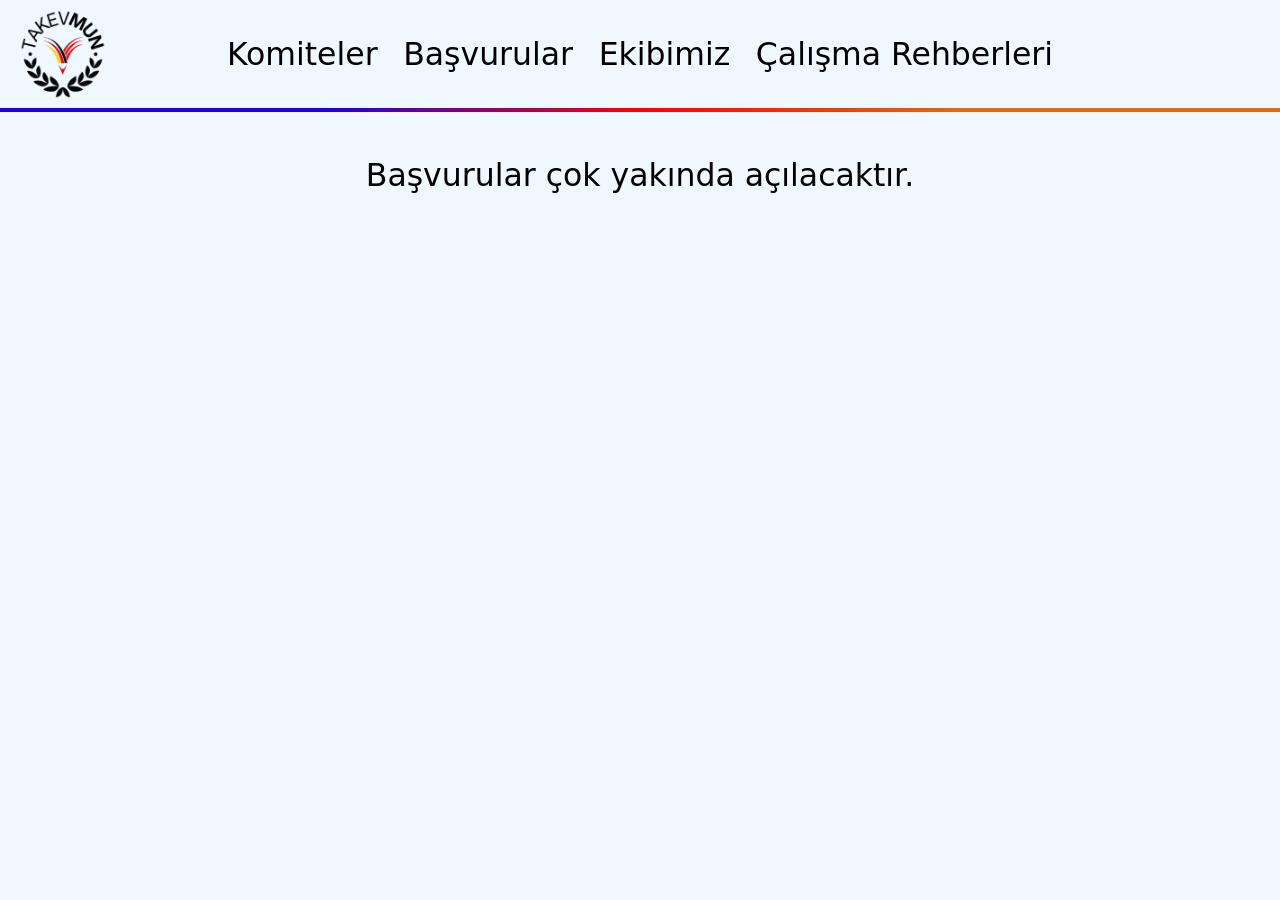
==== applications.html @ cd9a3fdf "feat: add meta descriptions" ====
<!DOCTYPE html>
<html lang="tr">
<head>
    <meta charset="UTF-8">
    <meta name="viewport" content="width=device-width, initial-scale=1.0">
    <meta name="description" content="TAKEVMUN konferansı resmî internet sayfası.">
    <title>TAKEVMUN - Başvurular</title>
    <link rel="icon" type="image/x-icon" href="res/logo.webp">
    <link rel="stylesheet" href="style/global.css">
    <link rel="stylesheet" href="style/navbar.css">
    <link rel="stylesheet" href="style/popup.css">
    <link rel="stylesheet" href="style/applications.css">
</head>
<body data-theme="blue">
    <div class="navbar">
        <div class="logo"><a href="index.html"><img src="res/logo.webp"></a></div>

        <div class="hamburger" id="hamburger">
            <span></span>
            <span></span>
            <span></span>
        </div>

        <div class="tabs" id="nav-tabs">
            <a href="committees.html">Komiteler</a>
            <a href="applications.html">Başvurular</a>
            <a href="team.html">Ekibimiz</a>
            <a href="guides.html">Çalışma Rehberleri</a>
        </div>

        <div class="lang-selection"></div>
    </div>

    <div class="temporary-text">
        Başvurular çok yakında açılacaktır.
    </div>

    <!-- <div class="application-text">
        <span>Delege olarak başvurmak için&nbsp;<a href="https://apply.takevmun.com" target="_blank">buraya</a>&nbsp;tıklayın.</span>
    </div> -->

    <div id="instagram-popup" class="popup-overlay" style="display: none;">
        <div class="popup-content">
            <button class="popup-close" id="close-popup">&times;</button>
            <h2>Instagram hesabımızı takip edin!</h2>
            <p>Güncellemeleri kaçırmamak için bizi Instagram'da <b>@takevmunofficial</b> kullanıcı adıyla takip edebilirsiniz.</p>
            <a href="https://www.instagram.com/takevmunofficial/" target="_blank" class="popup-btn">Takip Et</a>
        </div>
    </div>

    <script src="script/global.js"></script>
</body>
</html>
---- style/global.css ----
*, *::before, *::after {
    transition: background-color 1.0s ease, color 1.0s ease, text-shadow 1.0s ease, border-color 1.0s ease, box-shadow 1.0s ease;
    box-sizing: border-box;
}

html, body {
    margin: 0;
    padding: 0;
    width: 100%;
    min-height: 100vh;
    position: relative;
    background-color: aliceblue;
    font-family: system-ui, -apple-system, BlinkMacSystemFont, 'Segoe UI', Roboto, Helvetica, Arial, sans-serif;
    overflow-x: hidden;
}

img, a {
    -webkit-user-drag: none;
}

a {
    -webkit-user-drag: none;
    text-decoration: none;
    color: inherit;
}

.temporary-text {
    display: flex;
    justify-content: center;
    margin: 5vh 5vh;
    font-size: 3.5vh;
}
---- style/navbar.css ----
.navbar {
    display: flex;
    justify-content: space-between;
    align-items: center;
    padding: 1vh 2vh;
    background-color: aliceblue;
    color: black;
    width: auto;
    height: auto;
    user-select: none;
    white-space: nowrap;
    position: relative;

    border-bottom: 0.5vh solid transparent;
    border-image: linear-gradient(to right, #1e00e1 0%, #1e00e1 25%, #fe0000 50%, #e4680a 75%, #e4680a 100%) 1;
    z-index: 500;
}

.logo {
    flex: 1;
}

.logo a {
    display: inline-flex;
    vertical-align: middle;
}

.logo img {
    height: 10vh;
    width: auto;
}

.tabs {
    display: flex;
    font-size: 3.5vh;
    gap: 0px 2vw;
}

.lang-selection {
    flex: 1;
    text-align: end;
}

/* Hamburger Icon Styles */
.hamburger {
    display: none;
    flex-direction: column;
    justify-content: center;
    gap: 5px;
    width: 30px;
    height: 24px;
    cursor: pointer;
    z-index: 10;
}

.hamburger span {
    display: block;
    height: 3px;
    width: 100%;
    background-color: black;
    border-radius: 2px;
    transition: all 0.3s ease;
}

/* Hamburger Animation when Active */
.hamburger.active span:nth-child(1) {
    transform: translateY(8px) rotate(45deg);
}

.hamburger.active span:nth-child(2) {
    opacity: 0;
}

.hamburger.active span:nth-child(3) {
    transform: translateY(-8px) rotate(-45deg);
}

/* Mobile Responsiveness & Smooth Animation */
@media screen and (max-width: 900px) {
    .hamburger {
        display: flex;
    }

    .tabs {
        display: flex;
        flex-direction: column;
        position: absolute;
        top: 100%;
        left: 0;
        width: 100%;
        background-color: aliceblue;
        align-items: center;
        box-shadow: 0 8px 16px rgba(0, 0, 0, 0.08);
        border-top: 1px solid #d0e1f9;

        /* Smooth transition properties */
        max-height: 0;
        opacity: 0;
        overflow: hidden;
        pointer-events: none;
        transition: max-height 0.50s ease-in-out, opacity 0.45s ease-in-out, padding 0.45s ease-in-out;
        padding: 0 2vh;
    }

    .tabs.active {
        max-height: 600px;
        opacity: 1;
        pointer-events: auto;
    }

    .tabs a {
        width: 100%;
        text-align: center;
        padding: 1.5vh 0;
        border-bottom: 1px solid rgba(0, 0, 0, 0.06);
    }

    .tabs a:last-child {
        border-bottom: none;
    }

    .lang-selection {
        flex: 0;
    }
}
---- style/popup.css ----
.popup-overlay {
    position: fixed;
    top: 0;
    left: 0;
    width: 100%;
    height: 100%;
    background: rgba(0, 0, 0, 0.6);
    display: flex;
    justify-content: center;
    align-items: center;
    z-index: 1000;
}

.popup-content {
    background: #ffffff;
    padding: 30px;
    border-radius: 12px;
    max-width: 400px;
    width: 90%;
    text-align: center;
    position: relative;
    box-shadow: 0 10px 25px rgba(0, 0, 0, 0.2);
    font-family: sans-serif;
    user-select: none;
}

.popup-close {
    position: absolute;
    top: 10px;
    right: 15px;
    background: none;
    border: none;
    font-size: 24px;
    cursor: pointer;
    color: #888;
}

.popup-close:hover {
    color: #000;
}

.popup-content h2 {
    margin-top: 0;
    color: #222;
}

.popup-content p {
    color: #555;
    margin-bottom: 20px;
    line-height: 1.5;
}

.popup-content b {
    user-select: text;
}

.popup-btn {
    display: inline-block;
    background: #E1306C; /* Instagram pink/red */
    color: #fff;
    padding: 10px 20px;
    border-radius: 6px;
    text-decoration: none;
    font-weight: bold;
    transition: background 0.2s;
}

.popup-btn:hover {
    background: #C12258;
}
---- style/applications.css ----
.application-text {
    display: flex;
    justify-self: center;
    align-items: center; /* Vertically centers the text block inside the border */
    border: 2px solid gray;
    border-radius: 16px;
    justify-content: center;
    margin: 3vh 3vh;
    padding: 2vh 2vh;
    font-size: 3.5vh;
    width: fit-content;
    user-select: none;
}

.application-text a {
    display: inline;
    font-weight: bold;
}

.application-text a:hover {
    transition: color 0.4s ease-in-out;
    color: rgb(66, 133, 244);
}
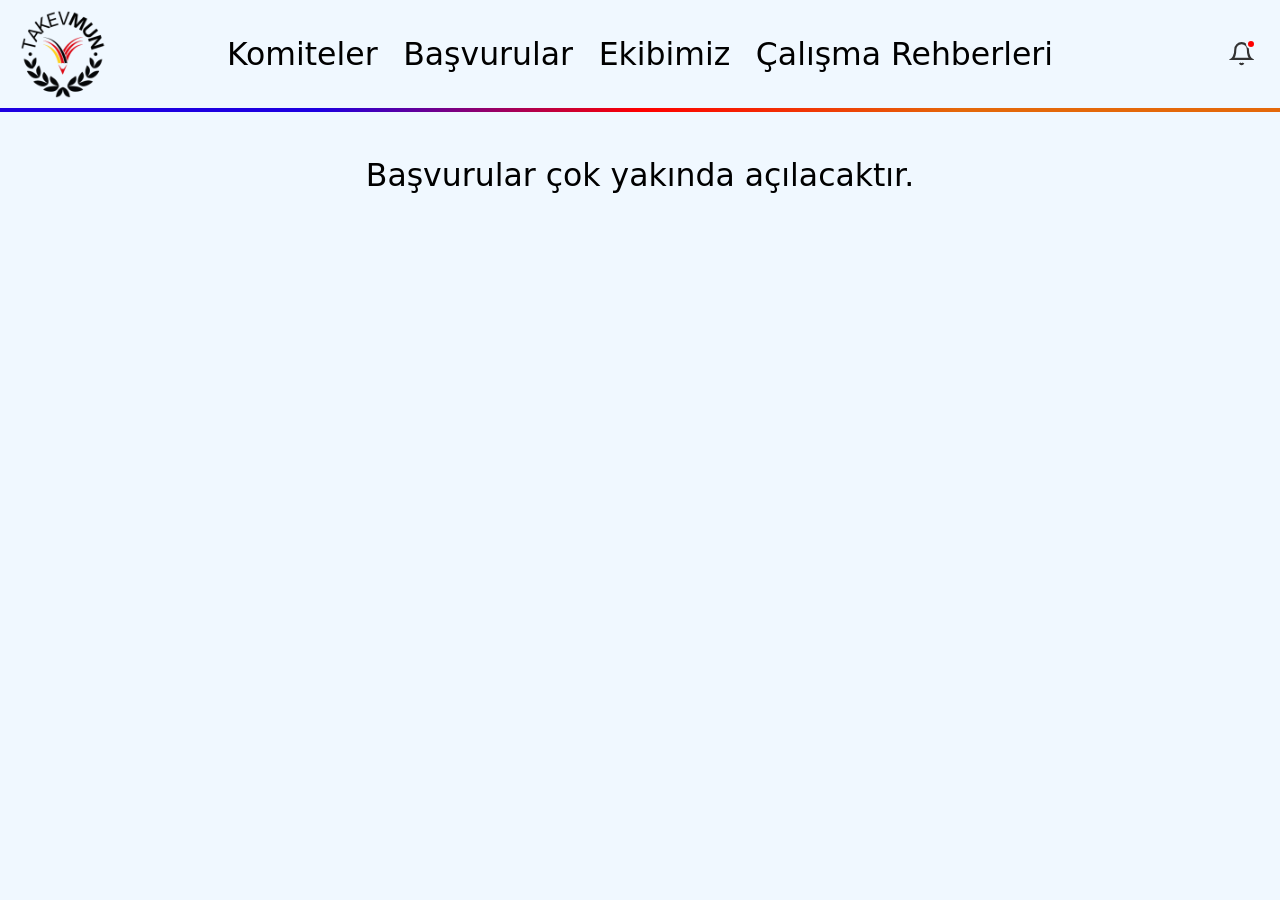
==== commit fdfc8b27: "feat: add notification system" ====
--- a/applications.html
+++ b/applications.html
@@ -11,7 +11,7 @@
     <link rel="stylesheet" href="style/popup.css">
     <link rel="stylesheet" href="style/applications.css">
 </head>
-<body data-theme="blue">
+<body>
     <div class="navbar">
         <div class="logo"><a href="index.html"><img src="res/logo.webp"></a></div>
 
@@ -28,7 +28,23 @@
             <a href="guides.html">Çalışma Rehberleri</a>
         </div>
 
-        <div class="lang-selection"></div>
+        <div class="notification-wrapper">
+            <button class="notification-btn" id="notificationBtn" aria-label="Notifications">
+                <svg class="bell-icon" viewBox="0 0 24 24" fill="none" stroke="currentColor" stroke-width="2">
+                    <path d="M18 8A6 6 0 0 0 6 8c0 7-3 9-3 9h18s-3-2-3-9"></path>
+                    <path d="M13.73 21a2 2 0 0 1-3.46 0"></path>
+                </svg>
+                <span class="unread-dot" id="unreadDot"></span>
+            </button>
+
+            <div class="notification-dropdown" id="notificationDropdown">
+                <div class="notification-header">
+                    <span>Bildirimler</span>
+                    <button class="mark-all-read" id="markAllReadBtn">Tümünü Okundu İşaretle</button>
+                </div>
+                <div class="notification-list" id="notificationList"></div>
+            </div>
+        </div>
     </div>
 
     <div class="temporary-text">
@@ -49,5 +65,6 @@
     </div>
 
     <script src="script/global.js"></script>
+    <script src="script/notify.js"></script>
 </body>
 </html>
--- a/style/global.css
+++ b/style/global.css
@@ -1,5 +1,4 @@
 *, *::before, *::after {
-    transition: background-color 1.0s ease, color 1.0s ease, text-shadow 1.0s ease, border-color 1.0s ease, box-shadow 1.0s ease;
     box-sizing: border-box;
 }
 
--- a/style/navbar.css
+++ b/style/navbar.css
@@ -36,9 +36,191 @@
     gap: 0px 2vw;
 }
 
-.lang-selection {
+.notification-wrapper {
     flex: 1;
-    text-align: end;
+    display: flex;
+    justify-content: flex-end;
+    align-items: center;
+    position: relative;
+}
+
+/* Bell Button */
+.notification-btn {
+    background: none;
+    border: none;
+    cursor: pointer;
+    position: relative;
+    padding: 8px;
+    display: flex;
+    align-items: center;
+    justify-content: center;
+    outline: none;
+}
+
+.bell-icon {
+    width: 2.8vh;
+    height: 2.8vh;
+    min-width: 22px;
+    min-height: 22px;
+    color: #333;
+    transition: transform 0.2s ease;
+}
+
+.notification-btn:hover .bell-icon {
+    transform: scale(1.1);
+}
+
+/* Red Unread Badge Dot */
+.unread-dot {
+    position: absolute;
+    top: 6px;
+    right: 6px;
+    width: 10px;
+    height: 10px;
+    background-color: #fe0000;
+    border-radius: 50%;
+    border: 2px solid aliceblue;
+    display: none;
+}
+
+.unread-dot.active {
+    display: block;
+}
+
+/* Dropdown Menu */
+.notification-dropdown {
+    position: absolute;
+    top: calc(100% + 15px);
+    right: 0;
+    width: 320px;
+    max-height: 400px;
+    background-color: aliceblue; /* Matches navbar theme */
+    box-shadow: 0 10px 25px rgba(0, 0, 0, 0.15);
+    border-radius: 8px;
+    border: 1px solid #d0e1f9;
+    display: flex;
+    flex-direction: column;
+    opacity: 0;
+    visibility: hidden;
+    transform: translateY(-10px);
+    transition: opacity 0.25s ease, transform 0.25s ease, visibility 0.25s;
+    z-index: 1000;
+    overflow: hidden; /* Fixes bottom-most item clipping through round edges */
+}
+
+.notification-dropdown.open {
+    opacity: 1;
+    visibility: visible;
+    transform: translateY(0);
+}
+
+/* Header inside dropdown */
+.notification-header {
+    display: flex;
+    justify-content: space-between;
+    align-items: center;
+    padding: 12px 16px;
+    font-weight: bold;
+    font-size: 14px;
+    border-bottom: 1px solid #d0e1f9;
+    color: #333;
+}
+
+.mark-all-read {
+    background: none;
+    border: none;
+    color: #1e00e1;
+    font-size: 12px;
+    cursor: pointer;
+}
+
+.mark-all-read:hover {
+    text-decoration: underline;
+}
+
+/* List container */
+.notification-list {
+    overflow-y: auto;
+    max-height: 330px;
+}
+
+/* Notification Item */
+.notification-item {
+    padding: 12px 16px;
+    border-bottom: 1px solid rgba(0, 0, 0, 0.05);
+    cursor: pointer;
+    transition: background-color 0.2s ease;
+    display: flex;
+    flex-direction: column;
+    gap: 4px;
+    text-decoration: none;
+    color: inherit;
+    white-space: normal;
+}
+
+/* Fixes sharp edges penetrating round corners on hover */
+.notification-item:first-of-type {
+    border-top-left-radius: 0;
+    border-top-right-radius: 0;
+}
+
+.notification-item:last-child {
+    border-bottom: none;
+    border-bottom-left-radius: 8px;
+    border-bottom-right-radius: 8px;
+}
+
+.notification-item:hover {
+    background-color: #dbeaff; /* Soft hover matching aliceblue */
+}
+
+.notification-item.unread {
+    background-color: #edf2ff;
+}
+
+.notification-item.unread:hover {
+    background-color: #dbeaff;
+}
+
+.notification-title {
+    font-size: 14px;
+    font-weight: 600;
+    color: #111;
+}
+
+.notification-message {
+    font-size: 12px;
+    color: #555;
+    line-height: 1.4;
+}
+
+.notification-time {
+    font-size: 10px;
+    color: #888;
+    margin-top: 2px;
+}
+
+.no-notifications {
+    padding: 20px 16px; /* Added horizontal padding to match items */
+    text-align: center;
+    color: #666;
+    font-size: 13px;
+}
+
+/* Mobile responsiveness adjustments */
+@media screen and (max-width: 900px) {
+    .notification-wrapper {
+        flex: 0;
+    }
+
+    .notification-dropdown {
+        position: fixed;
+        top: 70px;
+        left: 5% ;
+        right: 5%;
+        width: 90%;
+        margin: 0 auto;
+    }
 }
 
 /* Hamburger Icon Styles */
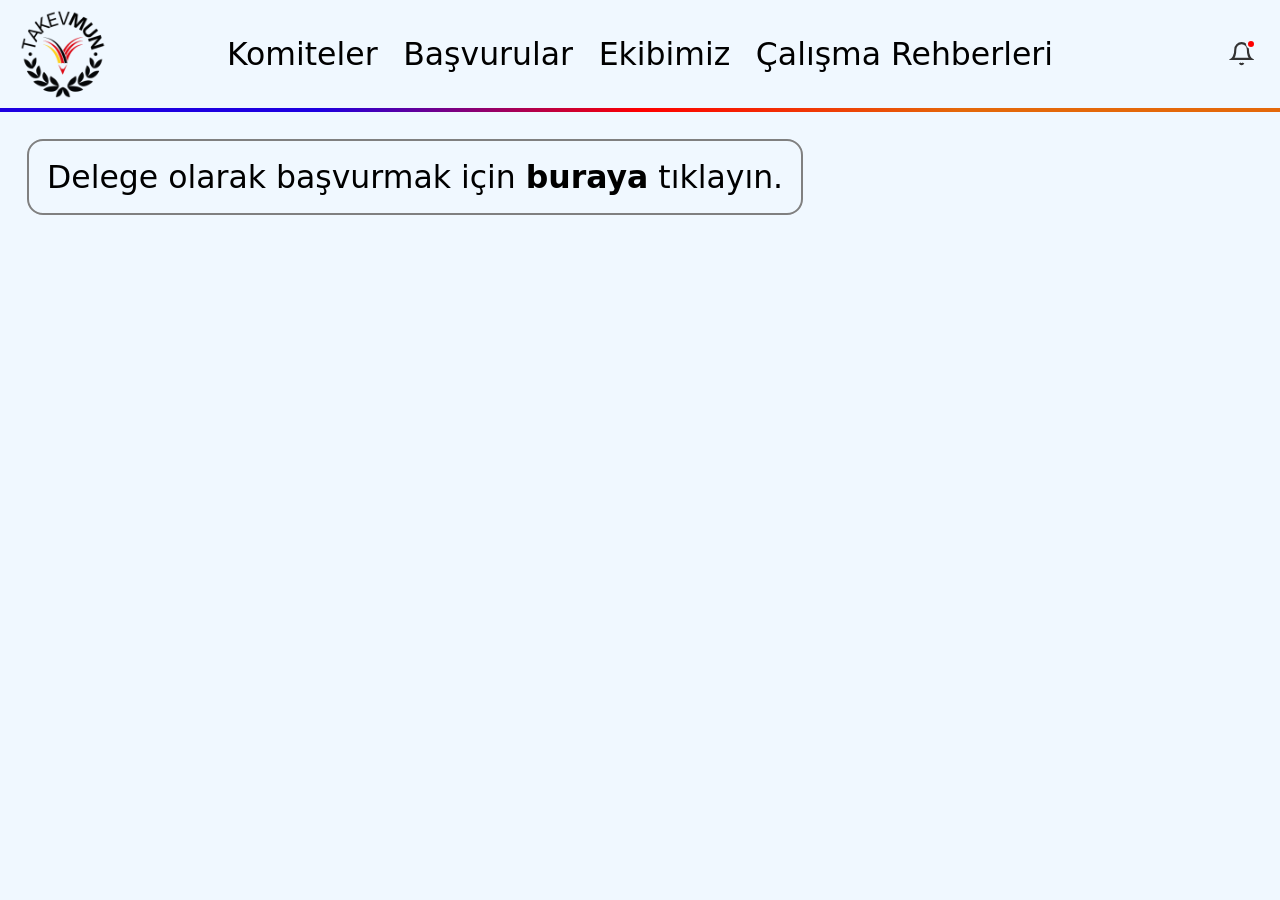
==== commit 4f9e771a: "feat: open applications" ====
--- a/applications.html
+++ b/applications.html
@@ -3,9 +3,9 @@
 <head>
     <meta charset="UTF-8">
     <meta name="viewport" content="width=device-width, initial-scale=1.0">
-    <meta name="description" content="TAKEVMUN konferansı resmî internet sayfası.">
+    <meta name="description" content="TAKEVMUN konferansına delege olarak başvurun. Apply for the TAKEVMUN conference as a delegate.">
     <title>TAKEVMUN - Başvurular</title>
-    <link rel="icon" type="image/x-icon" href="res/logo.webp">
+    <link rel="icon" type="image/png" href="/res/logo-small.png">
     <link rel="stylesheet" href="style/global.css">
     <link rel="stylesheet" href="style/navbar.css">
     <link rel="stylesheet" href="style/popup.css">
@@ -47,13 +47,9 @@
         </div>
     </div>
 
-    <div class="temporary-text">
-        Başvurular çok yakında açılacaktır.
+    <div class="application-text">
+        <span>Delege olarak başvurmak için&nbsp;<a href="https://apply.takevmun.com" target="_blank">buraya</a>&nbsp;tıklayın.</span>
     </div>
-
-    <!-- <div class="application-text">
-        <span>Delege olarak başvurmak için&nbsp;<a href="https://apply.takevmun.com" target="_blank">buraya</a>&nbsp;tıklayın.</span>
-    </div> -->
 
     <div id="instagram-popup" class="popup-overlay" style="display: none;">
         <div class="popup-content">
--- a/style/navbar.css
+++ b/style/navbar.css
@@ -208,7 +208,7 @@
 }
 
 /* Mobile responsiveness adjustments */
-@media screen and (max-width: 900px) {
+@media screen and (max-width: 1200px) {
     .notification-wrapper {
         flex: 0;
     }
@@ -258,7 +258,7 @@
 }
 
 /* Mobile Responsiveness & Smooth Animation */
-@media screen and (max-width: 900px) {
+@media screen and (max-width: 1200px) {
     .hamburger {
         display: flex;
     }
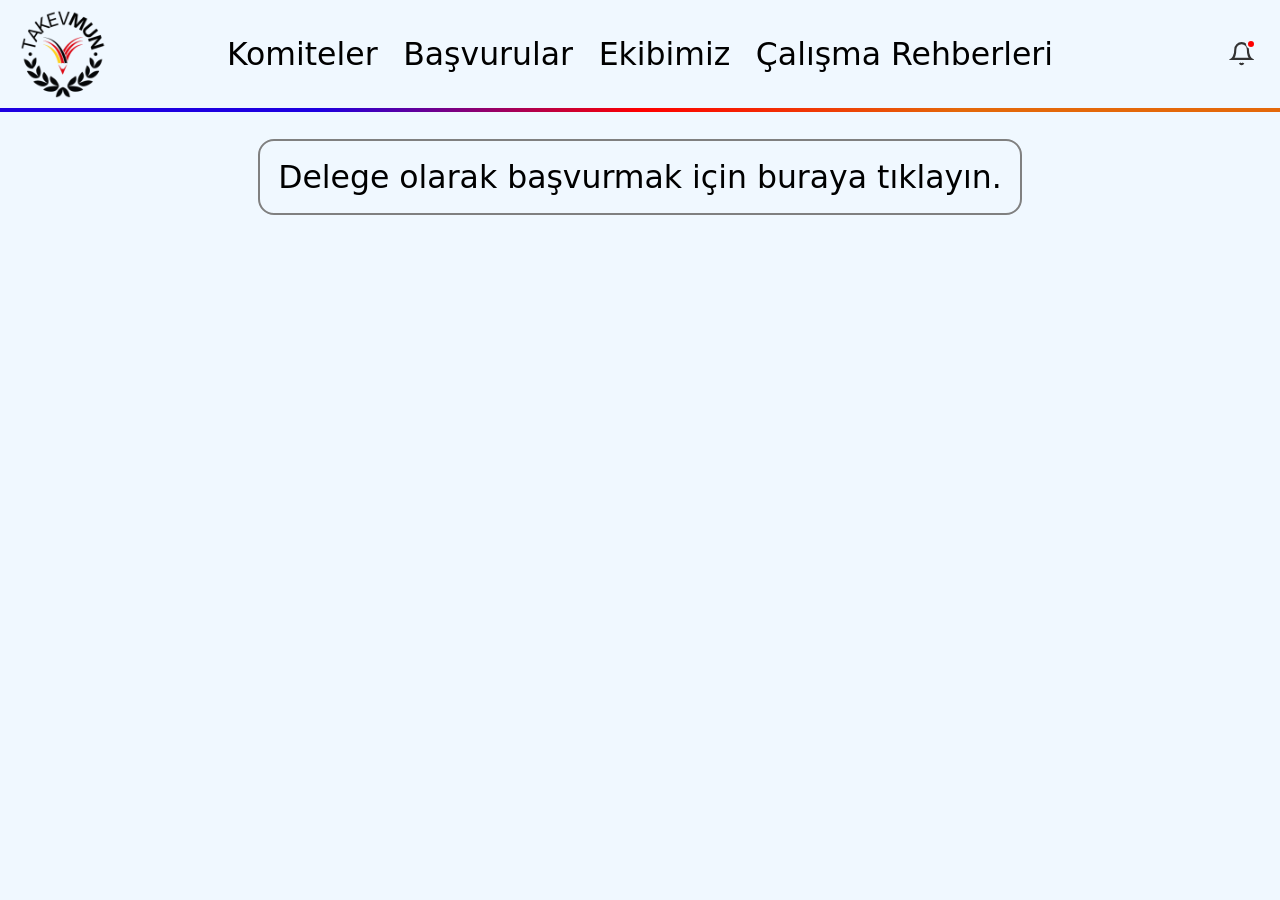
==== commit 506a64e7: "fix: fix apply button" ====
--- a/applications.html
+++ b/applications.html
@@ -47,9 +47,9 @@
         </div>
     </div>
 
-    <div class="application-text">
-        <span>Delege olarak başvurmak için&nbsp;<a href="https://apply.takevmun.com" target="_blank">buraya</a>&nbsp;tıklayın.</span>
-    </div>
+    <a href="https://apply.takevmun.com" target="_blank"><div class="application-text">
+        Delege olarak başvurmak için buraya tıklayın.
+    </div></a>
 
     <div id="instagram-popup" class="popup-overlay" style="display: none;">
         <div class="popup-content">
--- a/style/applications.css
+++ b/style/applications.css
@@ -1,23 +1,19 @@
 .application-text {
     display: flex;
-    justify-self: center;
-    align-items: center; /* Vertically centers the text block inside the border */
+    align-items: center;
+    justify-content: center;
     border: 2px solid gray;
     border-radius: 16px;
-    justify-content: center;
-    margin: 3vh 3vh;
-    padding: 2vh 2vh;
+    margin: 3vh auto;
+    padding: 2vh;
     font-size: 3.5vh;
     width: fit-content;
+    max-width: calc(100% - 6vh);
     user-select: none;
+    transition: background-color 0.4s ease-in-out;
 }
 
-.application-text a {
-    display: inline;
-    font-weight: bold;
-}
-
-.application-text a:hover {
-    transition: color 0.4s ease-in-out;
-    color: rgb(66, 133, 244);
+.application-text:hover {
+    transition: background-color 0.4s ease-in-out;
+    background-color: rgb(230, 236, 255);
 }
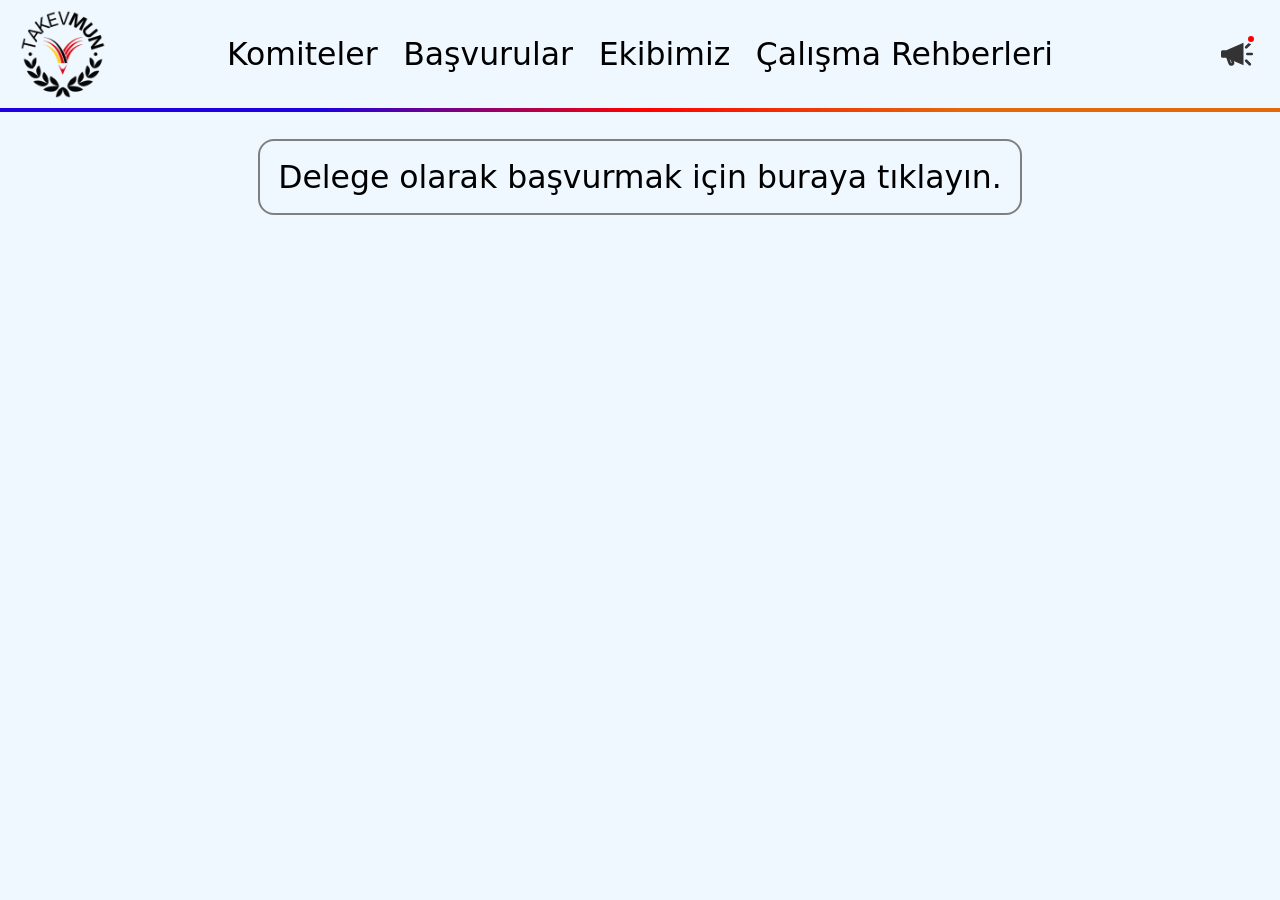
==== commit 3bd2099a: "fix: change bell icon to a megaphone" ====
--- a/applications.html
+++ b/applications.html
@@ -30,16 +30,19 @@
 
         <div class="notification-wrapper">
             <button class="notification-btn" id="notificationBtn" aria-label="Notifications">
-                <svg class="bell-icon" viewBox="0 0 24 24" fill="none" stroke="currentColor" stroke-width="2">
-                    <path d="M18 8A6 6 0 0 0 6 8c0 7-3 9-3 9h18s-3-2-3-9"></path>
-                    <path d="M13.73 21a2 2 0 0 1-3.46 0"></path>
+                <svg class="megaphone-icon" viewBox="0 0 24 24" width="26" height="26" fill="none" stroke="currentColor" stroke-width="1.8" stroke-linecap="round" stroke-linejoin="round">
+                    <path d="M17 4.5L5.5 9.5H3a1 1 0 0 0-1 1v3a1 1 0 0 0 1 1h2.5L17 19.5V4.5Z" fill="currentColor" stroke="none"></path>
+                    <path d="M6.5 14.5l1.3 3.7a1.1 1.1 0 0 0 2.1-.7L8.7 14.5"></path>
+                    <line x1="18.8" y1="7.5" x2="21.2" y2="5.2"></line>
+                    <line x1="19.6" y1="12" x2="22.5" y2="12"></line>
+                    <line x1="18.8" y1="16.5" x2="21.2" y2="18.8"></line>
                 </svg>
                 <span class="unread-dot" id="unreadDot"></span>
             </button>
 
             <div class="notification-dropdown" id="notificationDropdown">
                 <div class="notification-header">
-                    <span>Bildirimler</span>
+                    <span>Duyurular</span>
                     <button class="mark-all-read" id="markAllReadBtn">Tümünü Okundu İşaretle</button>
                 </div>
                 <div class="notification-list" id="notificationList"></div>
--- a/style/navbar.css
+++ b/style/navbar.css
@@ -44,7 +44,6 @@
     position: relative;
 }
 
-/* Bell Button */
 .notification-btn {
     background: none;
     border: none;
@@ -57,16 +56,16 @@
     outline: none;
 }
 
-.bell-icon {
-    width: 2.8vh;
-    height: 2.8vh;
+.megaphone-icon {
+    width: 4vh;
+    height: 4vh;
     min-width: 22px;
     min-height: 22px;
     color: #333;
     transition: transform 0.2s ease;
 }
 
-.notification-btn:hover .bell-icon {
+.notification-btn:hover .megaphone-icon {
     transform: scale(1.1);
 }
 
